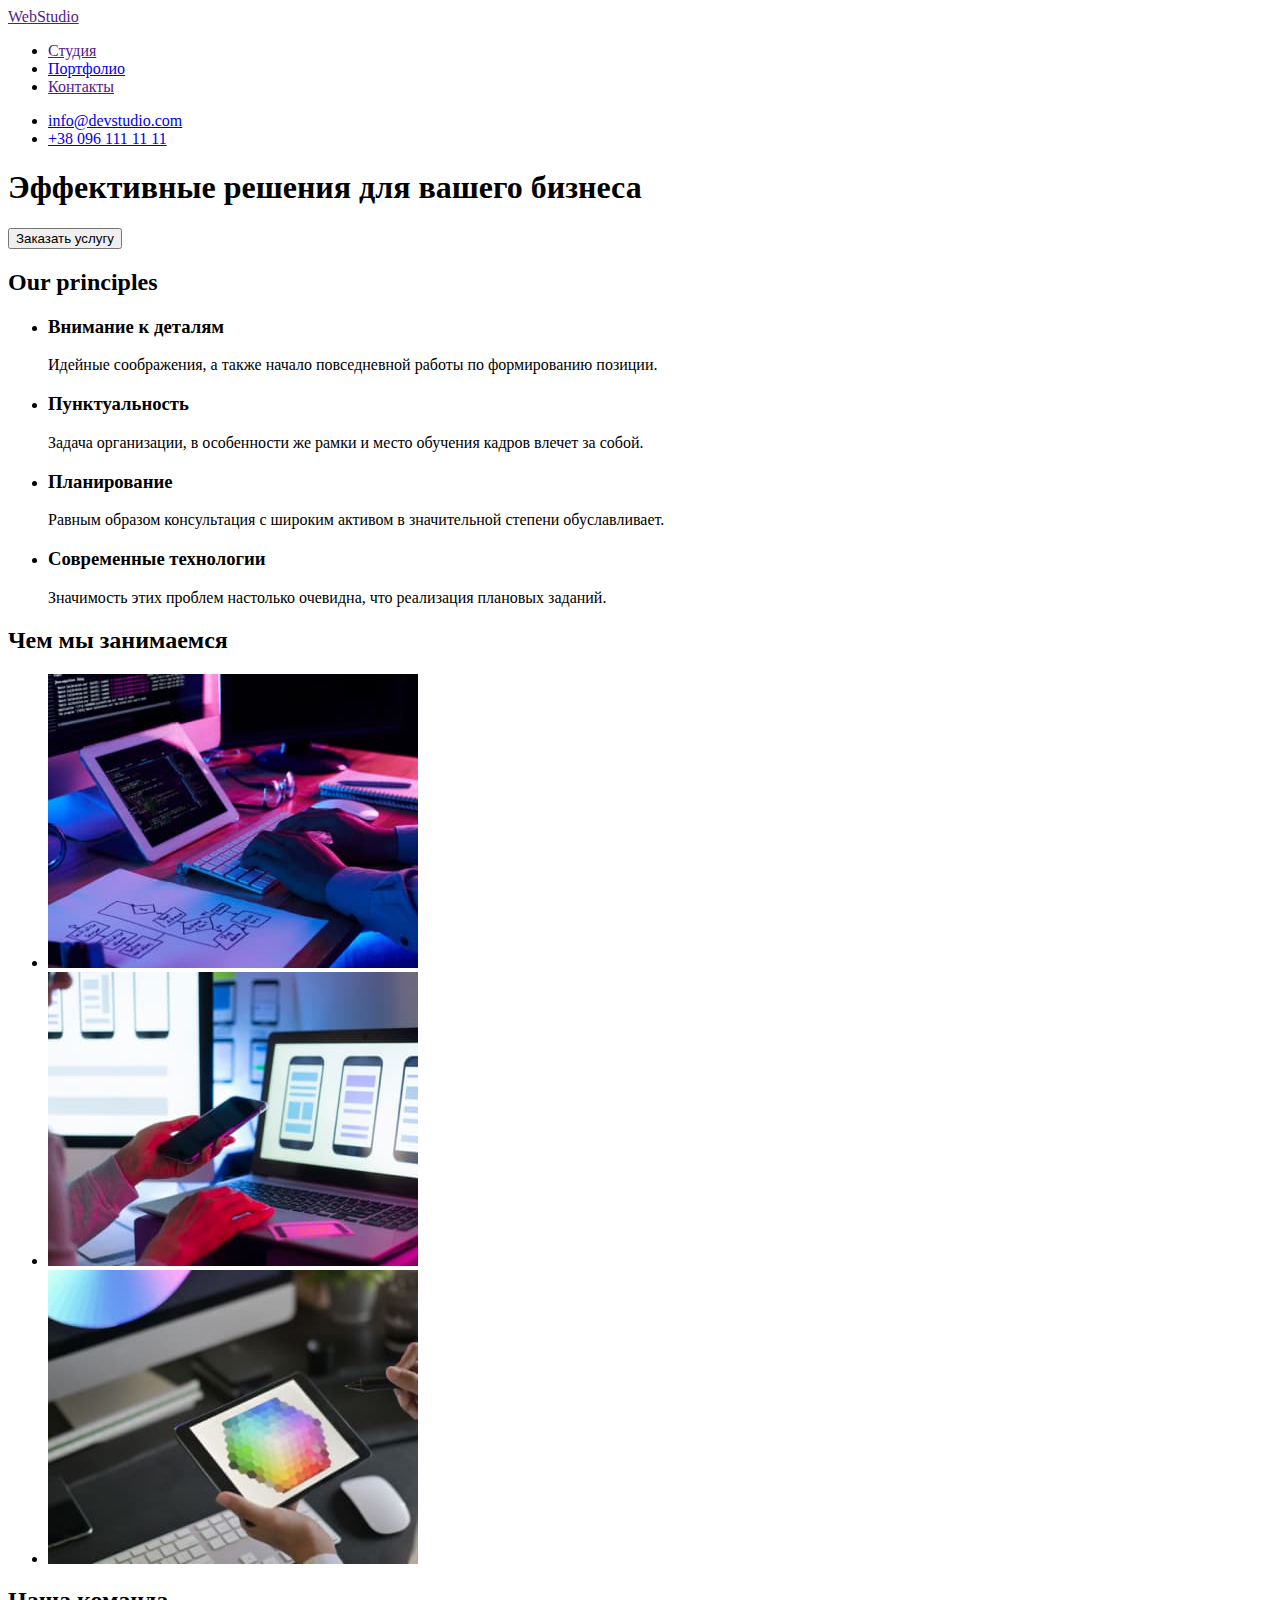
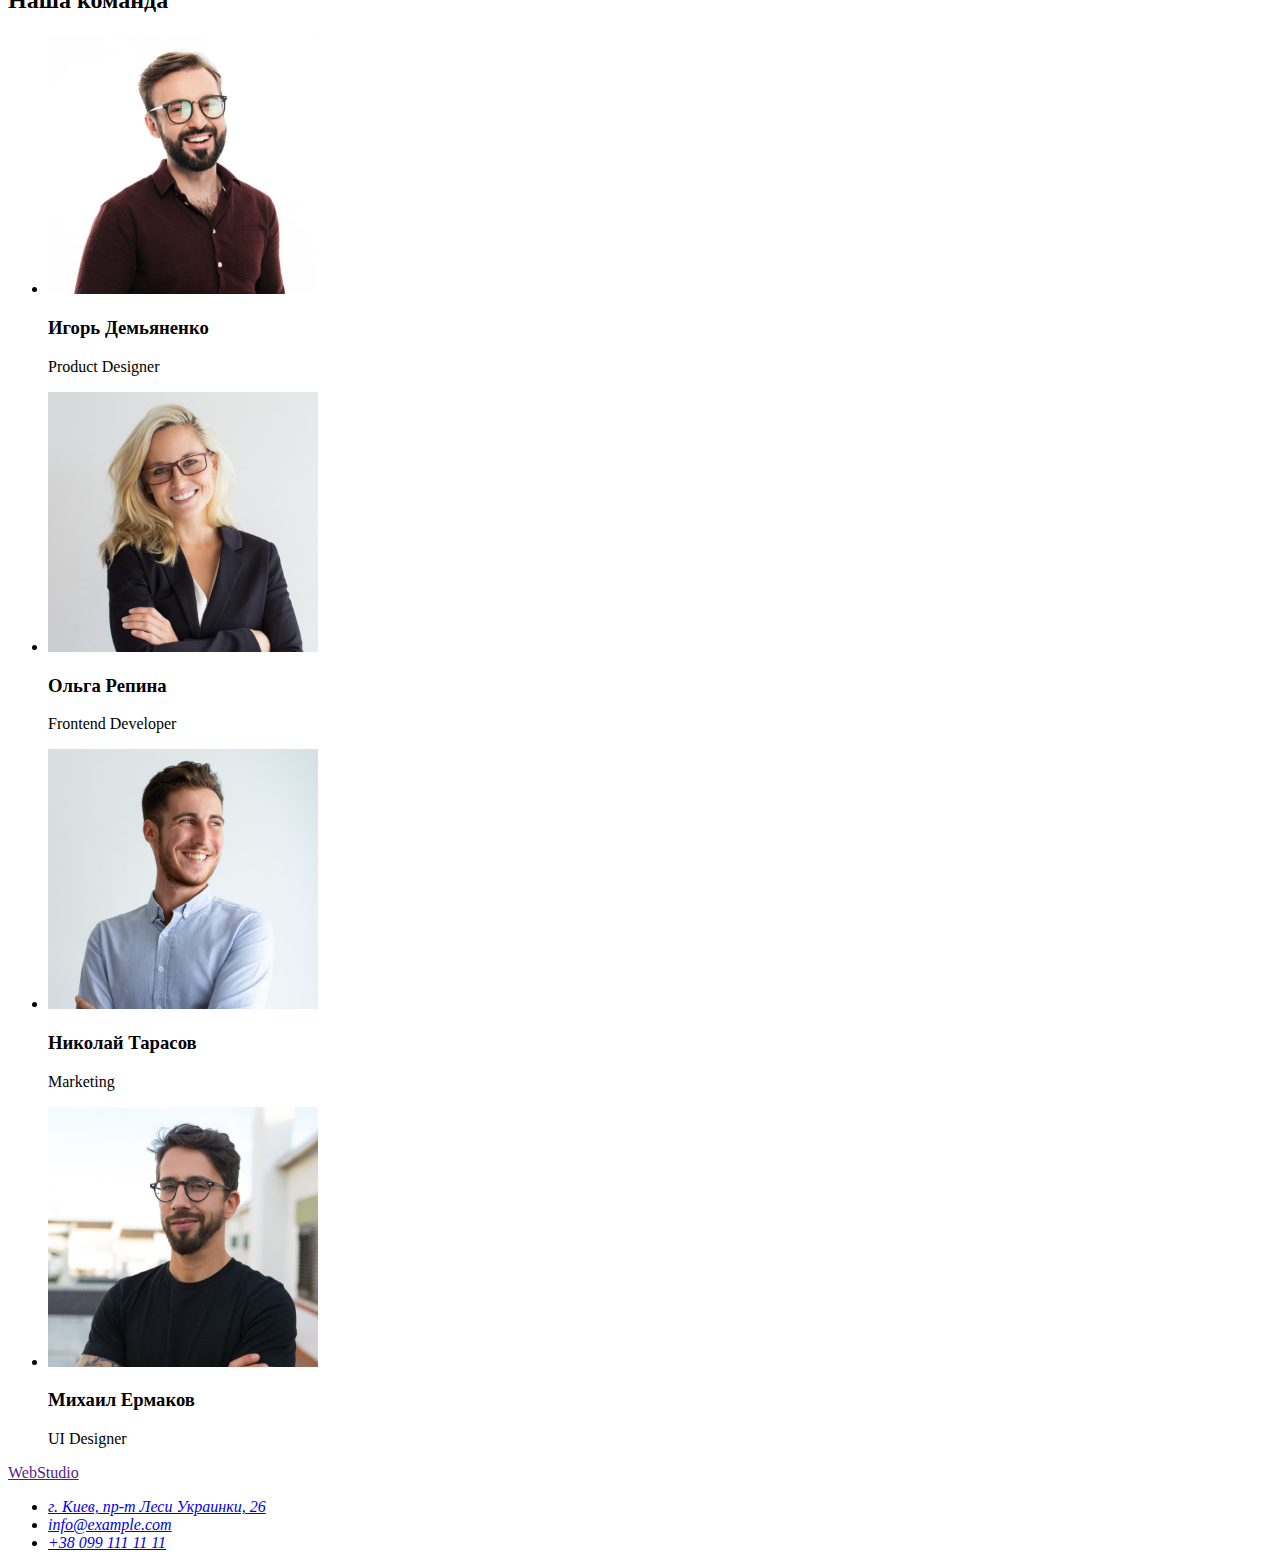
==== index.html @ f2e3e5e8 "Portfolio html" ====
<!DOCTYPE html>
<html lang="ru">
  <head>
    <meta charset="UTF-8" />
    <meta http-equiv="X-UA-Compatible" content="IE=edge" />
    <meta name="viewport" content="width=>, initial-scale=1.0" />
    <title>Document</title>
    </head>
  <body>
    <!--Head of page-->
    <header>
      <nav>
        <a lang="en" href="">WebStudio</a>
        <ul>
          <li><a href="">Студия</a></li>
          <li><a href="./portfolio.html">Портфолио</a></li>
          <li><a href="">Контакты</a></li>
        </ul>
      </nav>
      <ul>
        <li><a href="mailto:info@devstudio.com">info@devstudio.com</a></li>
        <li><a href="tel:+380961111111">+38 096 111 11 11</a></li>
      </ul>
    </header>
    <main>
      <section>
        <h1>Эффективные решения для вашего бизнеса</h1>
        <button type="button">Заказать услугу</button>
      </section>
      <!--About us-->
      <section>
        <h2>Our principles</h2>
        <!--Make this h2 invisible with CSS-->
        <ul>
          <li>
            <h3>Внимание к деталям</h3>
            <p>
              Идейные соображения, а также начало повседневной работы по
              формированию позиции.
            </p>
          </li>
          <li>
            <h3>Пунктуальность</h3>
            <p>
              Задача организации, в особенности же рамки и место обучения кадров
              влечет за собой.
            </p>
          </li>
          <li>
            <h3>Планирование</h3>
            <p>
              Равным образом консультация с широким активом в значительной
              степени обуславливает.
            </p>
          </li>
          <li>
            <h3>Современные технологии</h3>
            <p>
              Значимость этих проблем настолько очевидна, что реализация
              плановых заданий.
            </p>
          </li>
        </ul>
      </section>
      <!--What we do-->
      <section>
        <h2>Чем мы занимаемся</h2>
        <ul>
          <li>
            <img
              src="./images/1.jpg"
              alt="working desk with computer"
              width="370"
            />
          </li>
          <li>
            <img
              src="./images/2.jpg"
              alt="laptop with smartphones samples"
              width="370"
            />
          </li>
          <li>
            <img
              src="./images/3.jpg"
              alt="planshet with color-scheme"
              width="370"
            />
          </li>
        </ul>
      </section>
      <!--Our comand-->
      <section>
        <h2>Наша команда</h2>
        <ul>
          <li>
            <img src="./images/id.jpg" alt="Игорь Демьяненко" width="270" />
            <h3>Игорь Демьяненко</h3>
            <p lang="en">Product Designer</p>
          </li>
          <li>
            <img src="./images/or.jpg" alt="Ольга Репина" width="270" />
            <h3>Ольга Репина</h3>
            <p lang="en">Frontend Developer</p>
          </li>
          <li>
            <img src="./images/nt.jpg" alt="Николай Тарасов" width="270" />
            <h3>Николай Тарасов</h3>
            <p lang="en">Marketing</p>
          </li>
          <li>
            <img src="./images/me.jpg" alt="Михаил Ермаков" width="270" />
            <h3>Михаил Ермаков</h3>
            <p lang="en">UI Designer</p>
          </li>
        </ul>
      </section>
    </main>
    <footer>
      <a lang="en" href="">WebStudio</a>
      <!--Contacts-->
      <address>
        <ul>
          <li>
            <a href="https://www.google.com/maps/place/%D0%B1%D1%83%D0%BB.+%D0%9B%D0%B5%D1%81%D0%B8+%D0%A3%D0%BA%D1%80%D0%B0%D0%B8%D0%BD%D0%BA%D0%B8,+26,+%D0%9A%D0%B8%D0%B5%D0%B2,+02000/@50.4265807,30.5383858,17z/data=!3m1!4b1!4m5!3m4!1s0x40d4cf0e033ecbe9:0x57a4dffefec77da0!8m2!3d50.4265807!4d30.5383858" target="_blank">г. Киев, пр-т Леси Украинки, 26</a>
          </li>
          <li>
            <a href="mailto:info@example.com">info@example.com</a>
          </li>
          <li>
            <a href="tel:+380991111111">+38 099 111 11 11</a>
          </li>
        </ul>
      </address>
    </footer>
  </body>
</html>
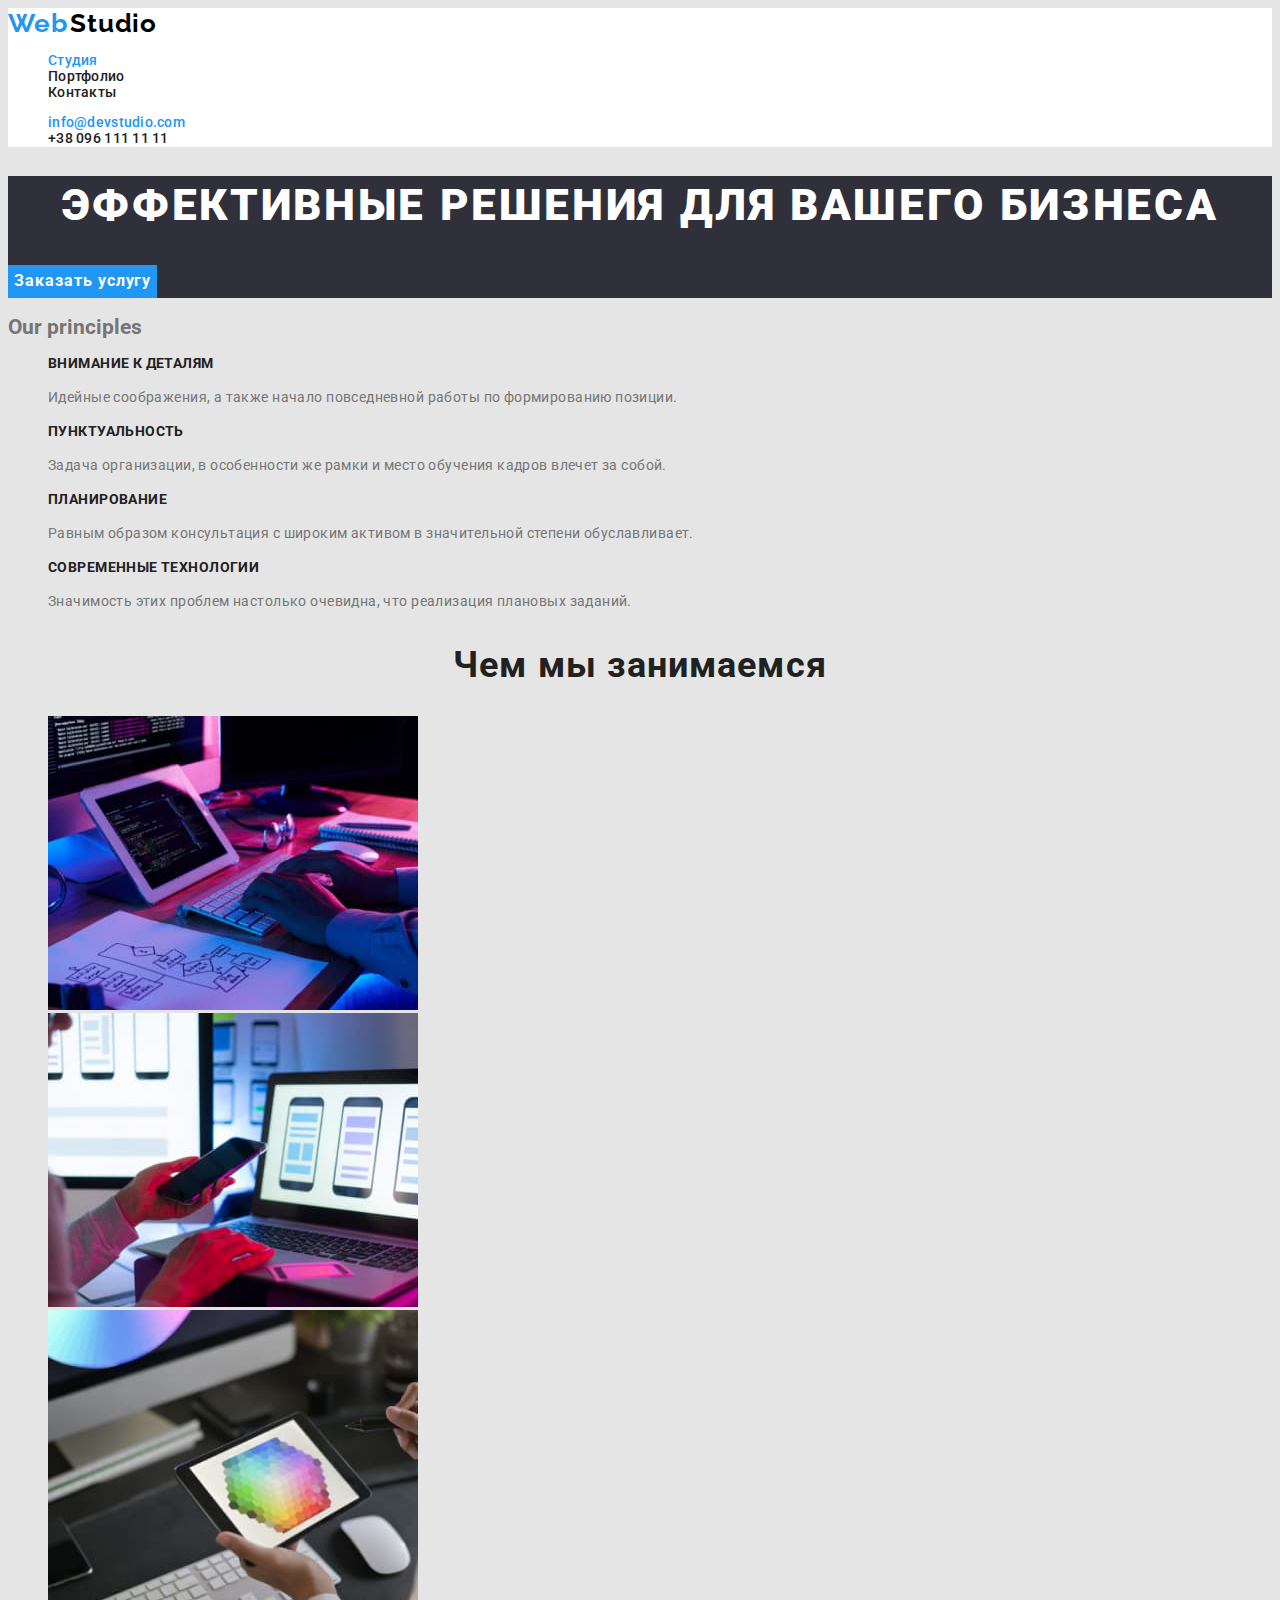
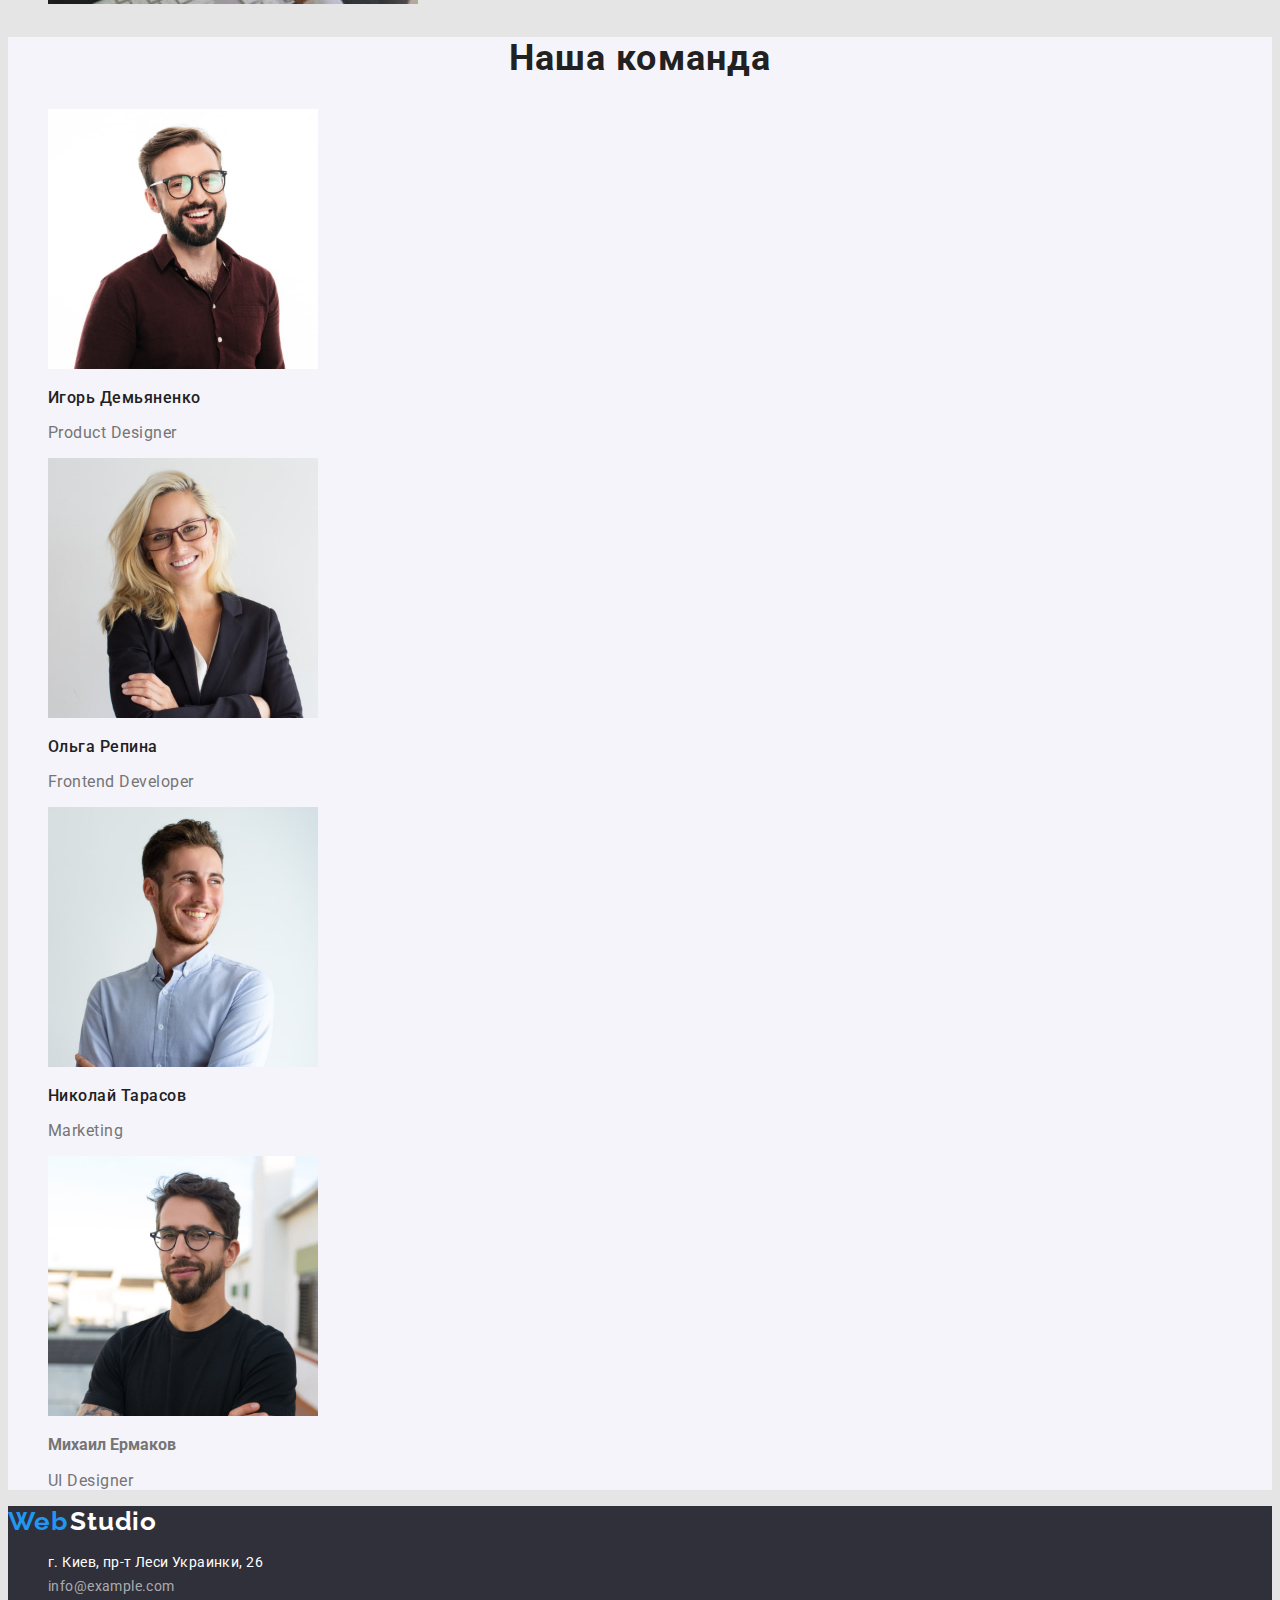
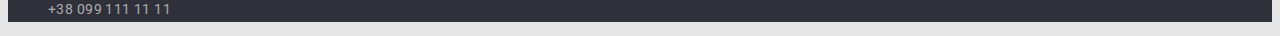
==== commit df38f65b: "CSS for 1sr page before psevdoclasses" ====
--- a/index.html
+++ b/index.html
@@ -5,57 +5,66 @@
     <meta http-equiv="X-UA-Compatible" content="IE=edge" />
     <meta name="viewport" content="width=>, initial-scale=1.0" />
     <title>Document</title>
-    </head>
+    <link rel="stylesheet" href="./css/styles.css" />
+    <link rel="preconnect" href="https://fonts.googleapis.com" />
+    <link rel="preconnect" href="https://fonts.gstatic.com" crossorigin />
+    <link
+      href="https://fonts.googleapis.com/css2?family=Raleway:wght@700&family=Roboto:wght@400;500;700;900&display=swap"
+      rel="stylesheet"
+    />
+  </head>
   <body>
     <!--Head of page-->
-    <header>
-      <nav>
-        <a lang="en" href="">WebStudio</a>
-        <ul>
-          <li><a href="">Студия</a></li>
-          <li><a href="./portfolio.html">Портфолио</a></li>
-          <li><a href="">Контакты</a></li>
+    <header class="navigation">
+      <nav class="page-nav">
+        <a class="link" lang="en" href="">
+          <span class="logo">Web</span> <span class="logo-end">Studio</span></a
+        >
+        <ul class="site-nav list">
+          <li><a class="link current" href="">Студия</a></li>
+          <li><a class="link" href="./portfolio.html">Портфолио</a></li>
+          <li><a class="link" href="">Контакты</a></li>
         </ul>
       </nav>
-      <ul>
-        <li><a href="mailto:info@devstudio.com">info@devstudio.com</a></li>
-        <li><a href="tel:+380961111111">+38 096 111 11 11</a></li>
+      <ul class="auth-nav list">
+        <li><a class="link current" href="mailto:info@devstudio.com">info@devstudio.com</a></li>
+        <li><a class="link" href="tel:+380961111111">+38 096 111 11 11</a></li>
       </ul>
     </header>
     <main>
-      <section>
-        <h1>Эффективные решения для вашего бизнеса</h1>
-        <button type="button">Заказать услугу</button>
+      <section class="section-hero"> 
+        <h1 class="hero-title">Эффективные решения для вашего бизнеса</h1>
+        <button class ="button" type="button">Заказать услугу</button>
       </section>
       <!--About us-->
-      <section>
+      <section class="section-principles">
         <h2>Our principles</h2>
         <!--Make this h2 invisible with CSS-->
-        <ul>
+        <ul class="list">
           <li>
-            <h3>Внимание к деталям</h3>
-            <p>
+            <h3 class="principles-list-title">Внимание к деталям</h3>
+            <p class="principles-list">
               Идейные соображения, а также начало повседневной работы по
               формированию позиции.
             </p>
           </li>
           <li>
-            <h3>Пунктуальность</h3>
-            <p>
+            <h3 class="principles-list-title">Пунктуальность</h3>
+            <p class="principles-list">
               Задача организации, в особенности же рамки и место обучения кадров
               влечет за собой.
             </p>
           </li>
           <li>
-            <h3>Планирование</h3>
-            <p>
+            <h3 class="principles-list-title">Планирование</h3>
+            <p class="principles-list">
               Равным образом консультация с широким активом в значительной
               степени обуславливает.
             </p>
           </li>
           <li>
-            <h3>Современные технологии</h3>
-            <p>
+            <h3 class="principles-list-title">Современные технологии</h3>
+            <p class="principles-list">
               Значимость этих проблем настолько очевидна, что реализация
               плановых заданий.
             </p>
@@ -63,14 +72,15 @@
         </ul>
       </section>
       <!--What we do-->
-      <section>
-        <h2>Чем мы занимаемся</h2>
-        <ul>
+      <section class="our-activity">
+        <h2 class="section-title">Чем мы занимаемся</h2>
+        <ul class="list">
           <li>
             <img
               src="./images/1.jpg"
               alt="working desk with computer"
               width="370"
+              height="294"
             />
           </li>
           <li>
@@ -78,6 +88,7 @@
               src="./images/2.jpg"
               alt="laptop with smartphones samples"
               width="370"
+              height="294"
             />
           </li>
           <li>
@@ -85,50 +96,75 @@
               src="./images/3.jpg"
               alt="planshet with color-scheme"
               width="370"
+              height="294"
             />
           </li>
         </ul>
       </section>
       <!--Our comand-->
-      <section>
-        <h2>Наша команда</h2>
-        <ul>
+      <section class="section-comand">
+        <h2 class="section-title">Наша команда</h2>
+        <ul class="list">
           <li>
-            <img src="./images/id.jpg" alt="Игорь Демьяненко" width="270" />
-            <h3>Игорь Демьяненко</h3>
-            <p lang="en">Product Designer</p>
+            <img
+              src="./images/id.jpg"
+              alt="Игорь Демьяненко"
+              width="270"
+              height="260"
+            />
+            <h3 class="section-comand-list">Игорь Демьяненко</h3>
+            <p class="comand-position" lang="en">Product Designer</p>
           </li>
           <li>
-            <img src="./images/or.jpg" alt="Ольга Репина" width="270" />
-            <h3>Ольга Репина</h3>
-            <p lang="en">Frontend Developer</p>
+            <img
+              src="./images/or.jpg"
+              alt="Ольга Репина"
+              width="270"
+              height="260"
+            />
+            <h3 class="section-comand-list">Ольга Репина</h3>
+            <p class="comand-position" lang="en">Frontend Developer</p>
           </li>
           <li>
-            <img src="./images/nt.jpg" alt="Николай Тарасов" width="270" />
-            <h3>Николай Тарасов</h3>
-            <p lang="en">Marketing</p>
+            <img
+              src="./images/nt.jpg"
+              alt="Николай Тарасов"
+              width="270"
+              height="260"
+            />
+            <h3 class="section-comand-list">Николай Тарасов</h3>
+            <p class="comand-position" lang="en">Marketing</p>
           </li>
           <li>
-            <img src="./images/me.jpg" alt="Михаил Ермаков" width="270" />
+            <img
+              src="./images/me.jpg"
+              alt="Михаил Ермаков"
+              width="270"
+              height="260"
+            />
             <h3>Михаил Ермаков</h3>
-            <p lang="en">UI Designer</p>
+            <p class="comand-position" lang="en">UI Designer</p>
           </li>
         </ul>
       </section>
     </main>
-    <footer>
-      <a lang="en" href="">WebStudio</a>
+    <footer class="contacts">
+      <a class="link" lang="en" href=""><span class="logo">Web</span> <span class="logo-end-bottom">Studio</span></a>
       <!--Contacts-->
       <address>
-        <ul>
+        <ul class="contacts-list list">
           <li>
-            <a href="https://www.google.com/maps/place/%D0%B1%D1%83%D0%BB.+%D0%9B%D0%B5%D1%81%D0%B8+%D0%A3%D0%BA%D1%80%D0%B0%D0%B8%D0%BD%D0%BA%D0%B8,+26,+%D0%9A%D0%B8%D0%B5%D0%B2,+02000/@50.4265807,30.5383858,17z/data=!3m1!4b1!4m5!3m4!1s0x40d4cf0e033ecbe9:0x57a4dffefec77da0!8m2!3d50.4265807!4d30.5383858" target="_blank">г. Киев, пр-т Леси Украинки, 26</a>
+            <a class="address link" 
+              href="https://www.google.com/maps/place/%D0%B1%D1%83%D0%BB.+%D0%9B%D0%B5%D1%81%D0%B8+%D0%A3%D0%BA%D1%80%D0%B0%D0%B8%D0%BD%D0%BA%D0%B8,+26,+%D0%9A%D0%B8%D0%B5%D0%B2,+02000/@50.4265807,30.5383858,17z/data=!3m1!4b1!4m5!3m4!1s0x40d4cf0e033ecbe9:0x57a4dffefec77da0!8m2!3d50.4265807!4d30.5383858"
+              target="_blank"
+              >г. Киев, пр-т Леси Украинки, 26</a
+            >
           </li>
           <li>
-            <a href="mailto:info@example.com">info@example.com</a>
+            <a  class="link" href="mailto:info@example.com">info@example.com</a>
           </li>
           <li>
-            <a href="tel:+380991111111">+38 099 111 11 11</a>
+            <a  class="link" href="tel:+380991111111">+38 099 111 11 11</a>
           </li>
         </ul>
       </address>
--- a/css/styles.css
+++ b/css/styles.css
@@ -0,0 +1,155 @@
+/* back-ground color main #E5E5E5  */
+/* back-ground color secondary #2F303A  */
+/* text color main #757575 */
+/* text color hero #FFFFFF */
+/* text color headers #212121 */
+/* text color logo #000000 */
+/* text color accent #2196F3 */
+
+:root {
+  --text-color-main: #757575;
+  --text-color-accent: #2196f3;
+  --text-color-headers: #212121;
+  --back-ground-color-main: #e5e5e5;
+  --back-ground-color-secondary: #2f303a;
+  --back-ground-color-third: #f5f4fa;
+}
+
+body {
+  color: var(--text-color-main);
+  background-color: var(--back-ground-color-main);
+  font-family: Roboto, sans-serif;
+  font-size: 14px;
+}
+
+/* Exeptions */
+.link {
+  text-decoration: none;
+}
+.list {
+  list-style: none;
+}
+
+.navigation {
+  background-color: #ffffff;
+}
+.logo,
+.logo-end,
+.logo-end-bottom {
+  color: var(--text-color-accent);
+  font-family: Raleway, sans-serif;
+  font-weight: 700;
+  font-size: 26px;
+  line-height: 1.19;
+  letter-spacing: 0.03em;
+}
+
+.page-nav .logo-end {
+  color: #000000;
+}
+
+.site-nav,
+.auth-nav {
+  font-weight: 500;
+  line-height: 1.14;
+  letter-spacing: 0.02em;
+  color: var(--text-color-headers);
+}
+
+.site-nav .link,
+.auth-nav .link {
+  color: var(--text-color-headers);
+}
+
+.site-nav .current,
+.auth-nav .current {
+    color: var(--text-color-accent);
+}
+
+.section-hero {
+  background-color: var(--back-ground-color-secondary);
+}
+.hero-title {
+  font-weight: 900;
+  font-size: 44px;
+  line-height: 1.36;
+  text-align: center;
+  letter-spacing: 0.06em;
+  text-transform: uppercase;
+  color: #ffffff;
+}
+
+.button {
+  font-family: inherit;
+    font-weight: 700;
+  font-size: 16px;
+  line-height: 1.88;
+  align-items: center;
+  text-align: center;
+  letter-spacing: 0.06em;
+  color: #ffffff;
+  background-color: var(--text-color-accent);
+  border-style: none;
+}
+
+.principles-list-title {
+  font-size: 14px;
+  font-weight: 700;
+  line-height: 1.14;
+  letter-spacing: 0.03em;
+  text-transform: uppercase;
+  color: var(--text-color-headers);
+}
+
+.principles-list {
+  line-height: 1.71;
+  letter-spacing: 0.03em;
+  color: var(--text-color-main);
+}
+.section-title {
+  font-weight: 700;
+  font-size: 36px;
+  line-height: 1.17;
+  text-align: center;
+  letter-spacing: 0.03em;
+  color: var(--text-color-headers);
+}
+
+.section-comand {
+  background-color: var(--back-ground-color-third);
+}
+.section-comand-list {
+  font-weight: 500;
+  font-size: 16px;
+  line-height: 1.19;
+  letter-spacing: 0.03em;
+  color: var(--text-color-headers);
+}
+
+.comand-position {
+  font-size: 16px;
+  line-height: 1.19;
+  letter-spacing: 0.03em;
+}
+
+.contacts {
+  background-color: var(--back-ground-color-secondary);
+}
+
+.contacts .logo-end-bottom {
+  color: #ffffff;
+}
+
+.contacts-list .link {
+  line-height: 1.71;
+  letter-spacing: 0.03em;
+  color: rgba(255, 255, 255, 0.6);
+  font-style: normal;
+}
+
+.contacts-list .address {
+  line-height: 1.71;
+  letter-spacing: 0.03em;
+  color: #ffffff;
+  font-style: normal;
+}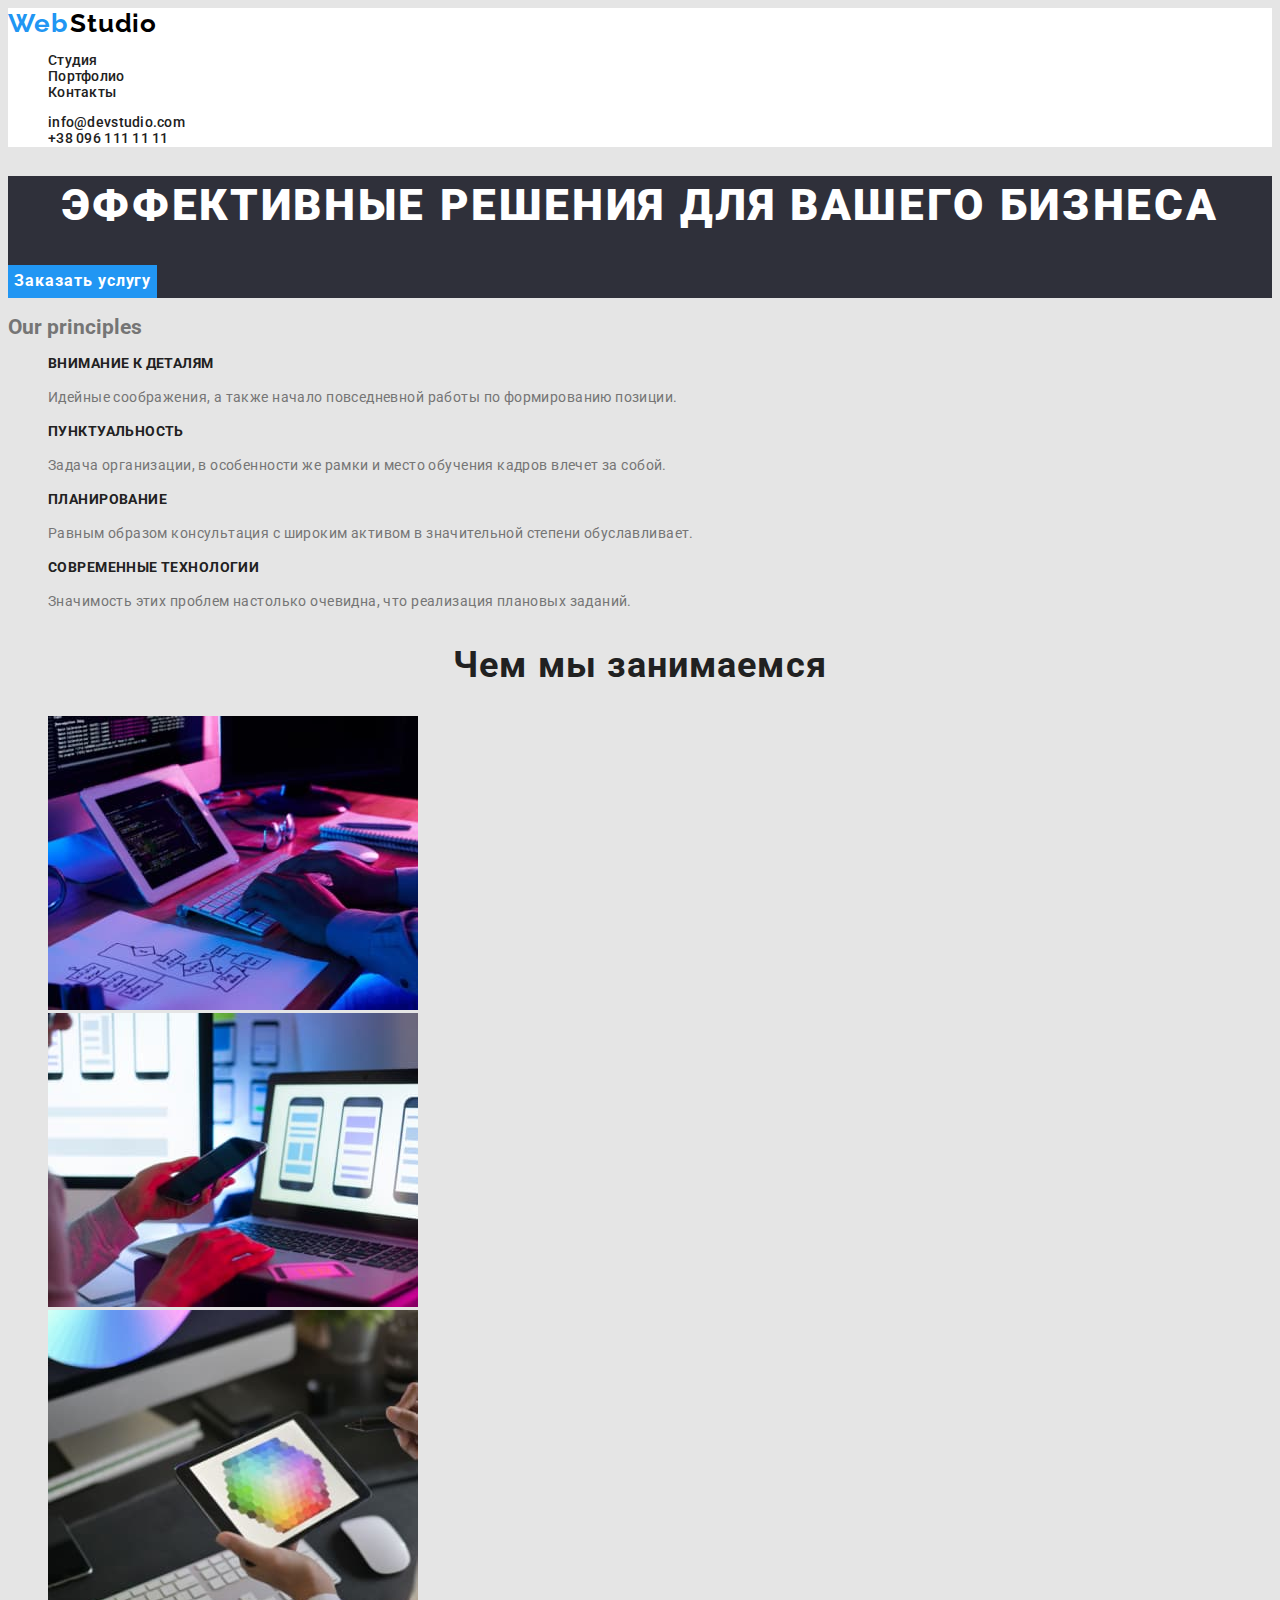
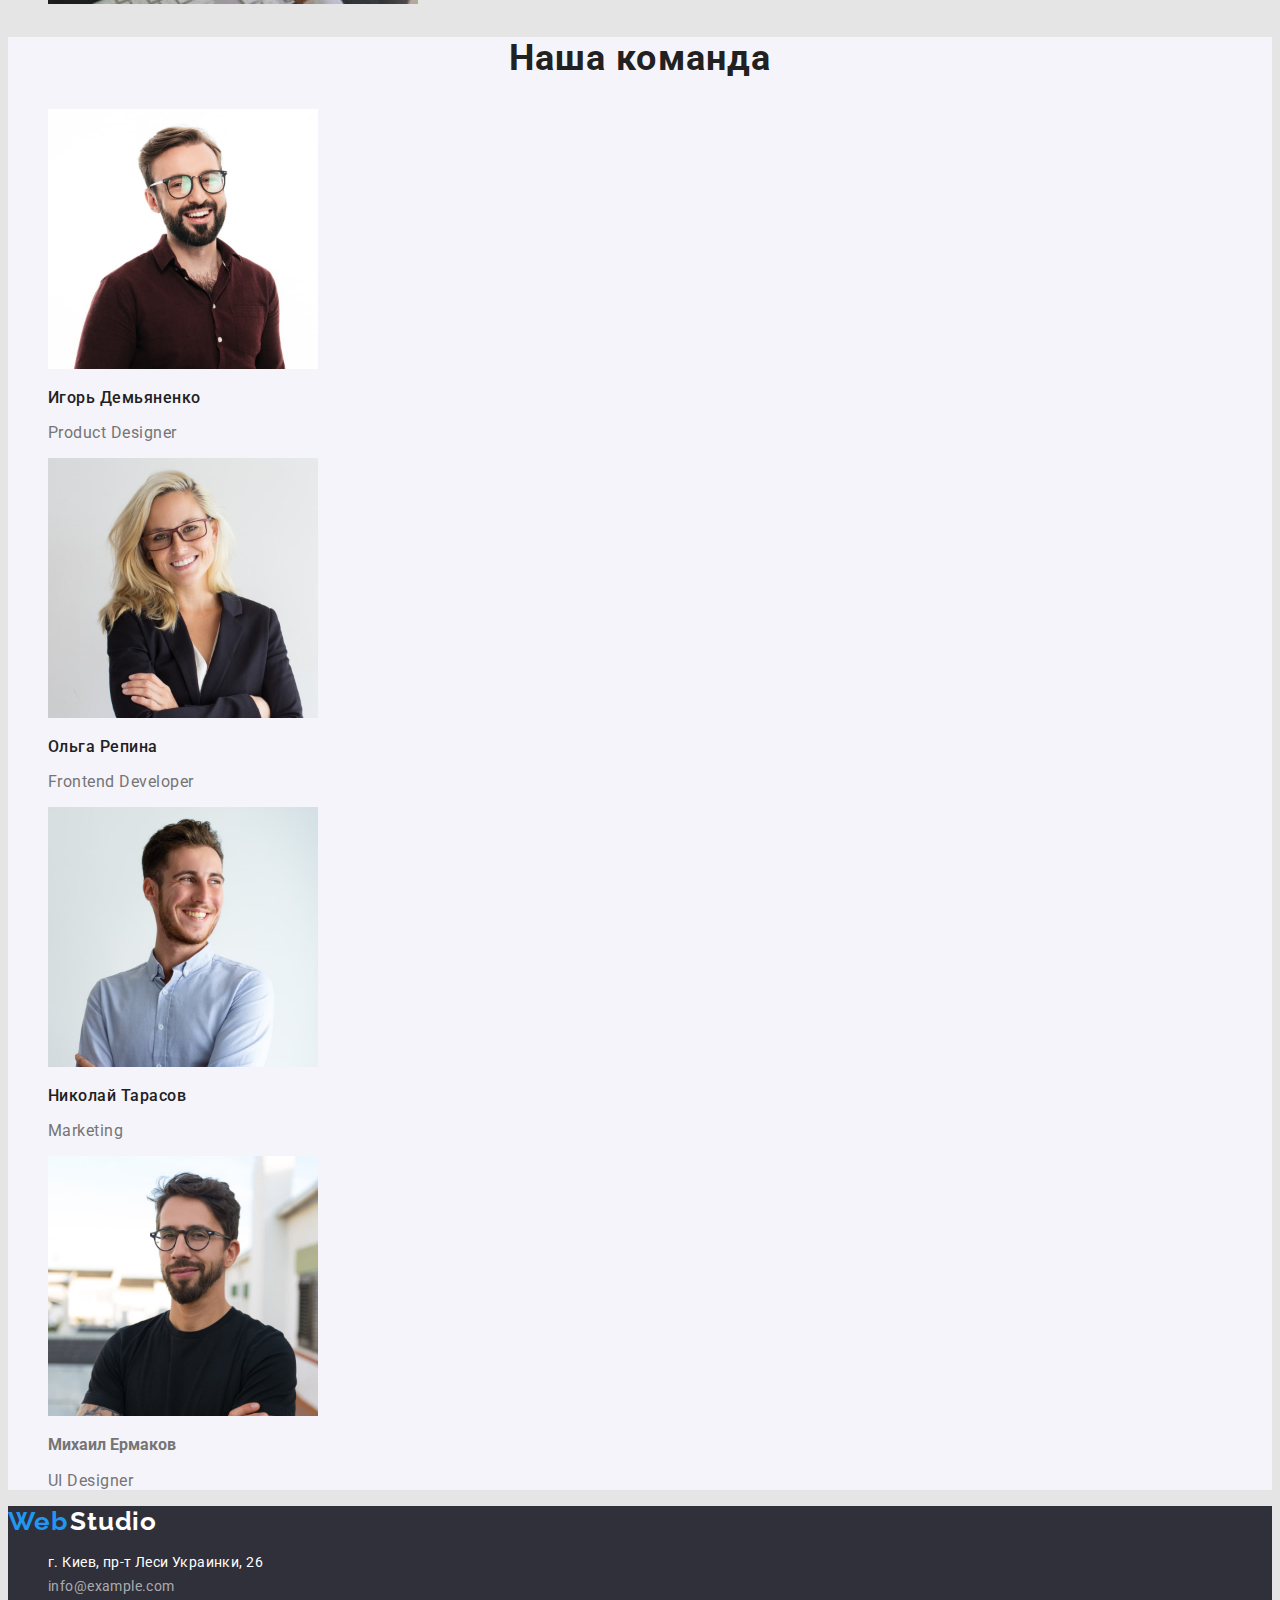
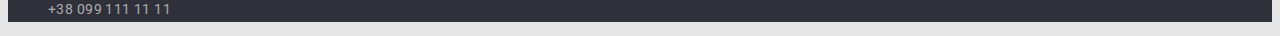
==== commit 674dd62d: "CSS for 1sr page done" ====
--- a/index.html
+++ b/index.html
@@ -21,13 +21,13 @@
           <span class="logo">Web</span> <span class="logo-end">Studio</span></a
         >
         <ul class="site-nav list">
-          <li><a class="link current" href="">Студия</a></li>
+          <li><a class="link" href="">Студия</a></li>
           <li><a class="link" href="./portfolio.html">Портфолио</a></li>
           <li><a class="link" href="">Контакты</a></li>
         </ul>
       </nav>
       <ul class="auth-nav list">
-        <li><a class="link current" href="mailto:info@devstudio.com">info@devstudio.com</a></li>
+        <li><a class="link" href="mailto:info@devstudio.com">info@devstudio.com</a></li>
         <li><a class="link" href="tel:+380961111111">+38 096 111 11 11</a></li>
       </ul>
     </header>
--- a/css/styles.css
+++ b/css/styles.css
@@ -61,10 +61,11 @@
   color: var(--text-color-headers);
 }
 
-.site-nav .current,
-.auth-nav .current {
-    color: var(--text-color-accent);
-}
+.site-nav .link:hover,
+.site-nav .link:focus,
+.auth-nav .link:hover,
+.auth-nav .link:focus
+{color: var(--text-color-accent)}
 
 .section-hero {
   background-color: var(--back-ground-color-secondary);
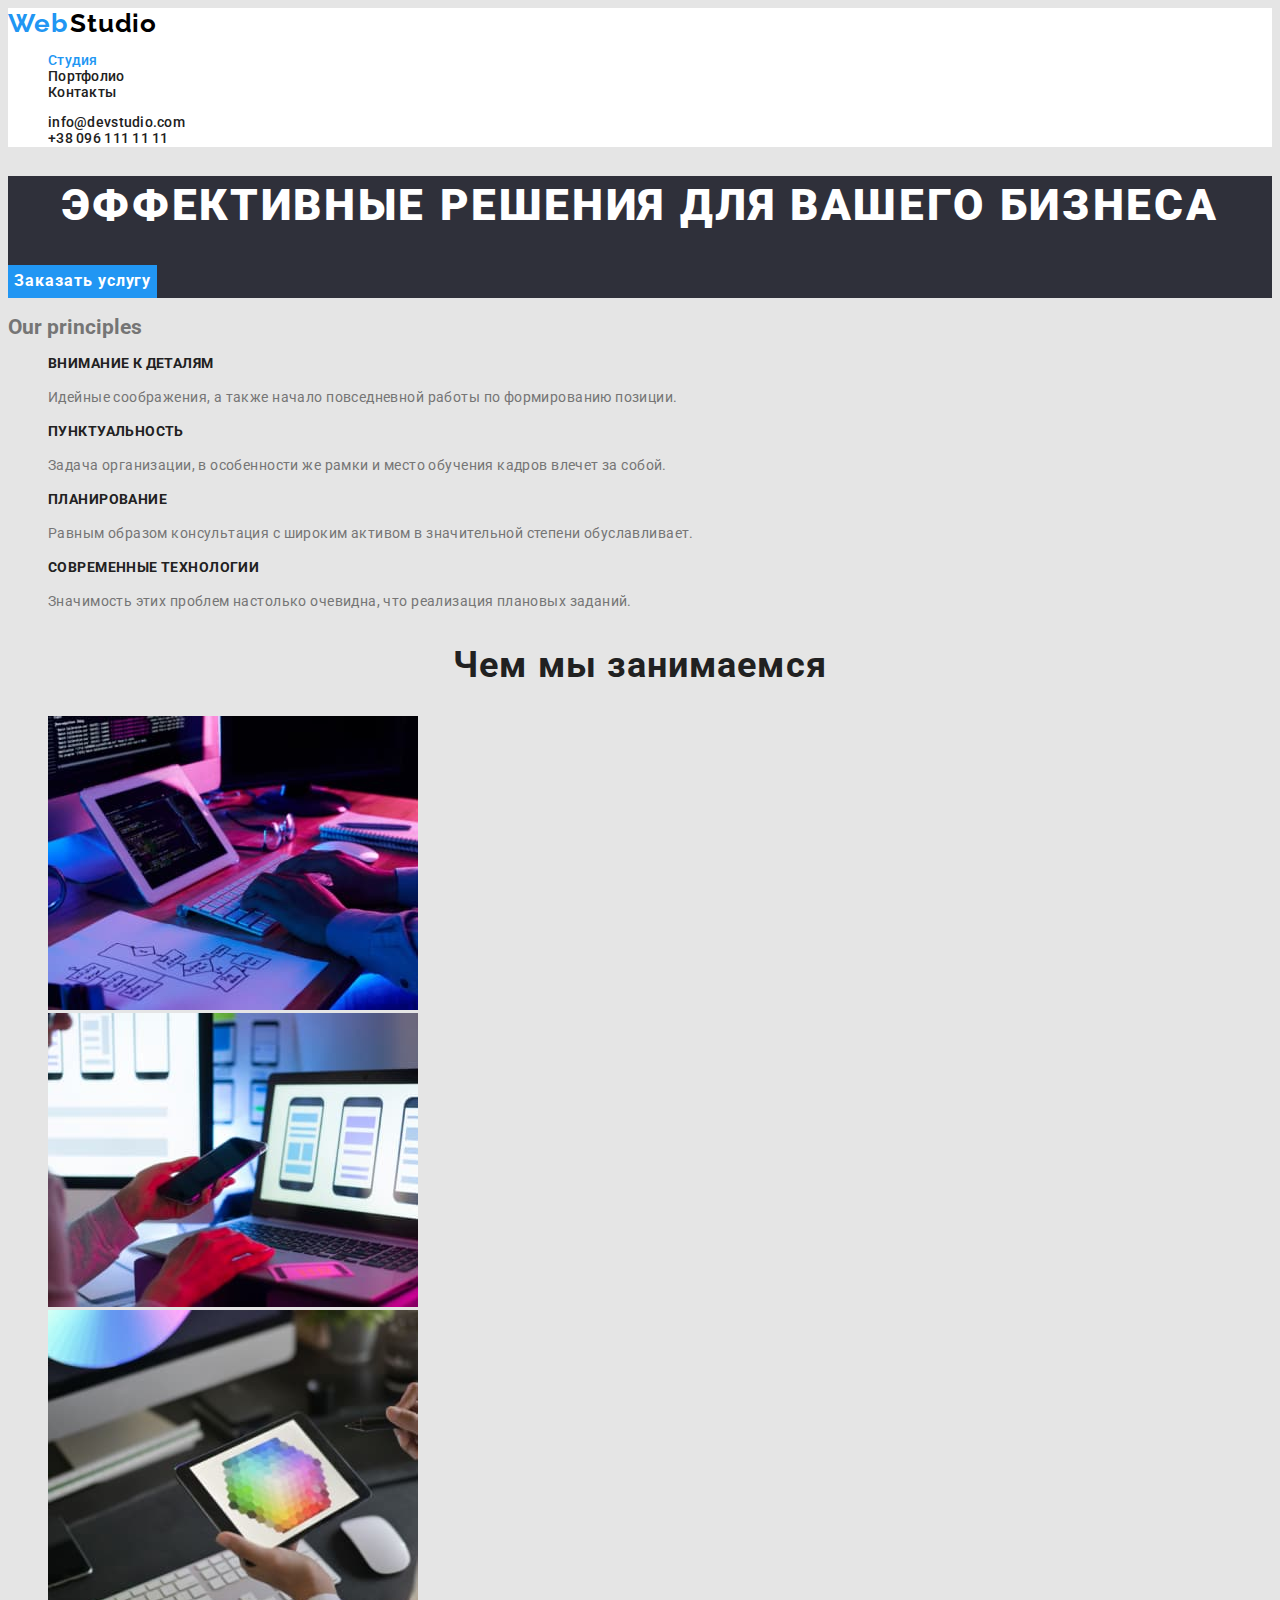
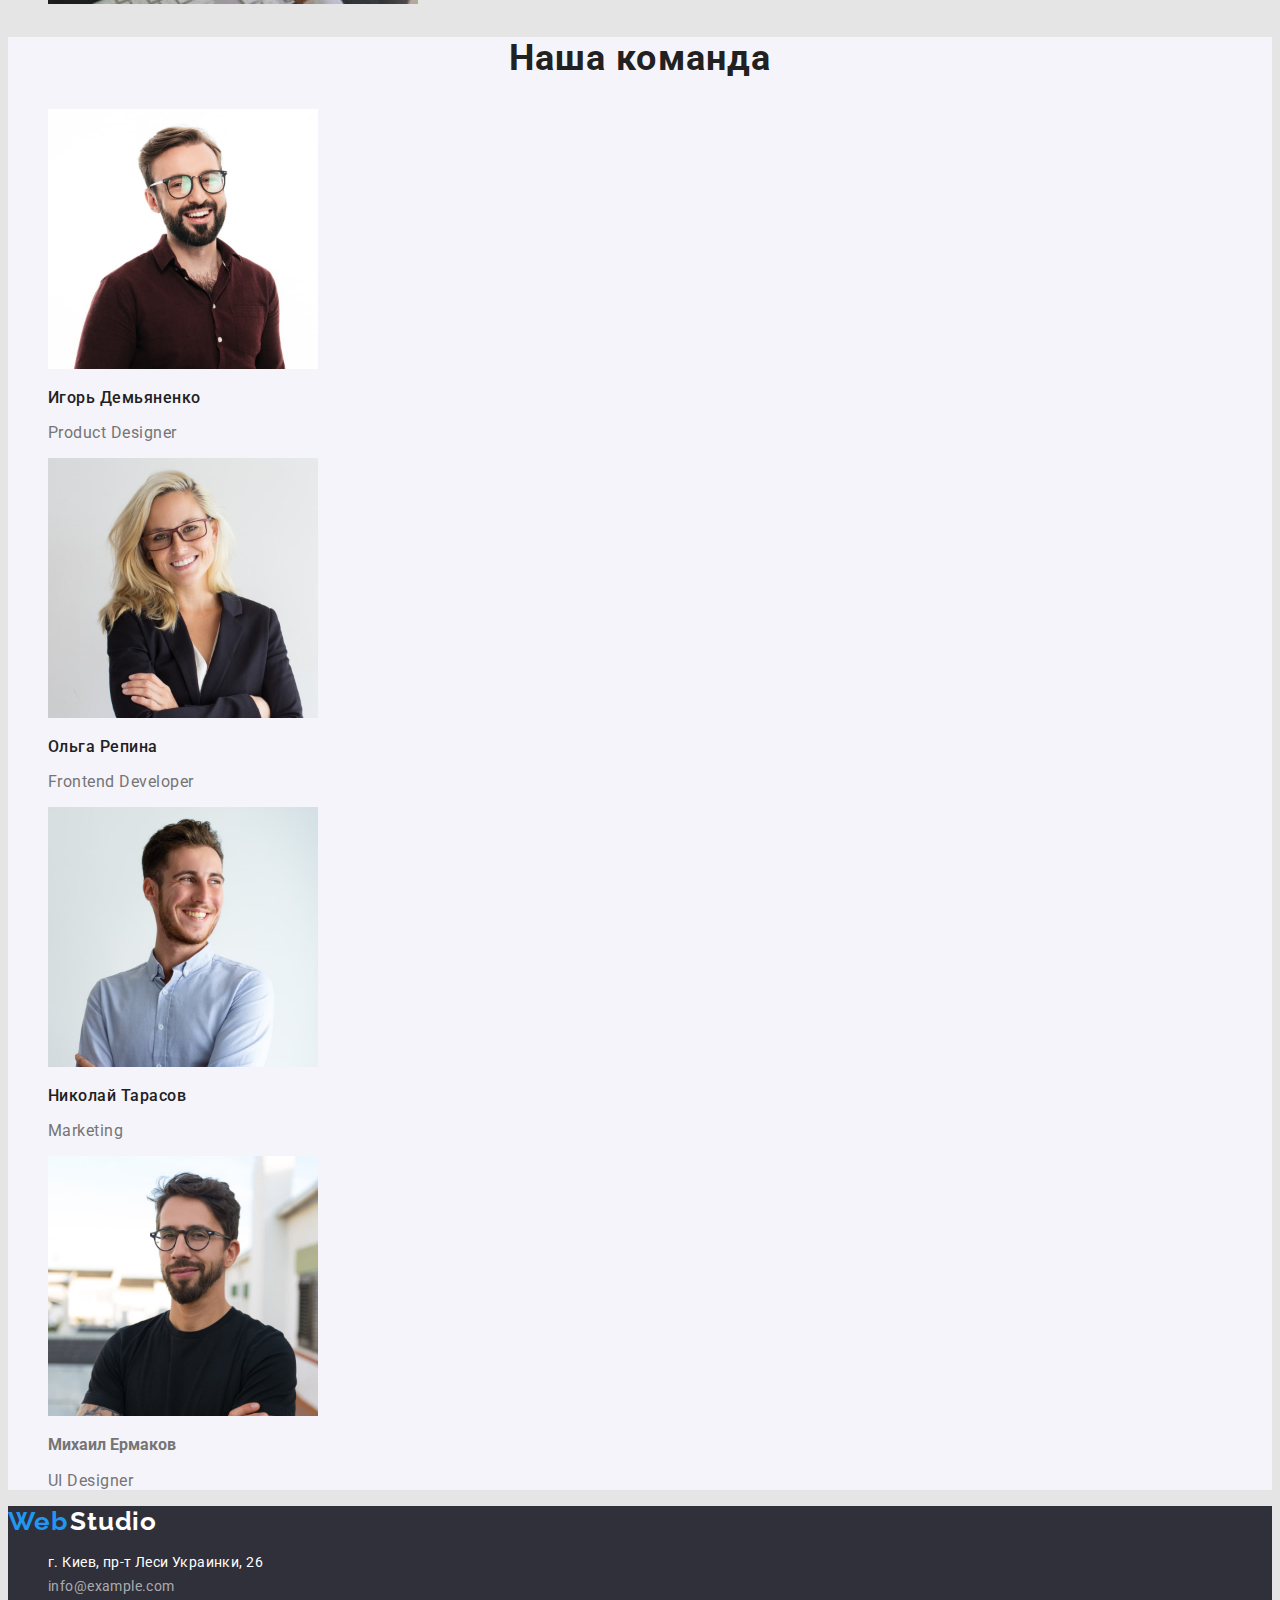
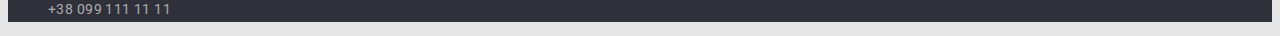
==== commit 9b0e5e33: "1 Pages with css done" ====
--- a/index.html
+++ b/index.html
@@ -21,7 +21,7 @@
           <span class="logo">Web</span> <span class="logo-end">Studio</span></a
         >
         <ul class="site-nav list">
-          <li><a class="link" href="">Студия</a></li>
+          <li><a class="link current" href="">Студия</a></li>
           <li><a class="link" href="./portfolio.html">Портфолио</a></li>
           <li><a class="link" href="">Контакты</a></li>
         </ul>
--- a/css/styles.css
+++ b/css/styles.css
@@ -5,6 +5,7 @@
 /* text color headers #212121 */
 /* text color logo #000000 */
 /* text color accent #2196F3 */
+/* back-ground color secondary (and buttons) #F5F4FA */
 
 :root {
   --text-color-main: #757575;
@@ -28,6 +29,10 @@
 }
 .list {
   list-style: none;
+}
+
+.site-nav .link.current {
+  color: var(--text-color-accent);
 }
 
 .navigation {
@@ -153,4 +158,45 @@
   letter-spacing: 0.03em;
   color: #ffffff;
   font-style: normal;
+}
+
+
+
+
+/* PORTFOLIO CSS  */
+
+/* Filter style  */
+
+.button-projects {
+font-family: inherit;
+font-weight: 500;
+font-size: 16px;
+line-height: 1.62;
+text-align: center;
+letter-spacing: 0.03em;
+color: var(--text-color-headers);
+border-style: none;
+background-color: var(--back-ground-color-third);
+}
+
+.button-projects:hover,
+.button-projects:focus {
+  color: #ffffff;
+  background-color: var(--text-color-accent);
+}
+
+/* Picture style  */
+.project-name {
+font-weight: 700;
+font-size: 18px;
+line-height: 2;
+letter-spacing: 0.06em;
+color: var(--text-color-headers);
+}
+
+.project-type{
+font-size: 16px;
+line-height: 1.88;
+letter-spacing: 0.03em;
+color: var(--text-color-main);
 }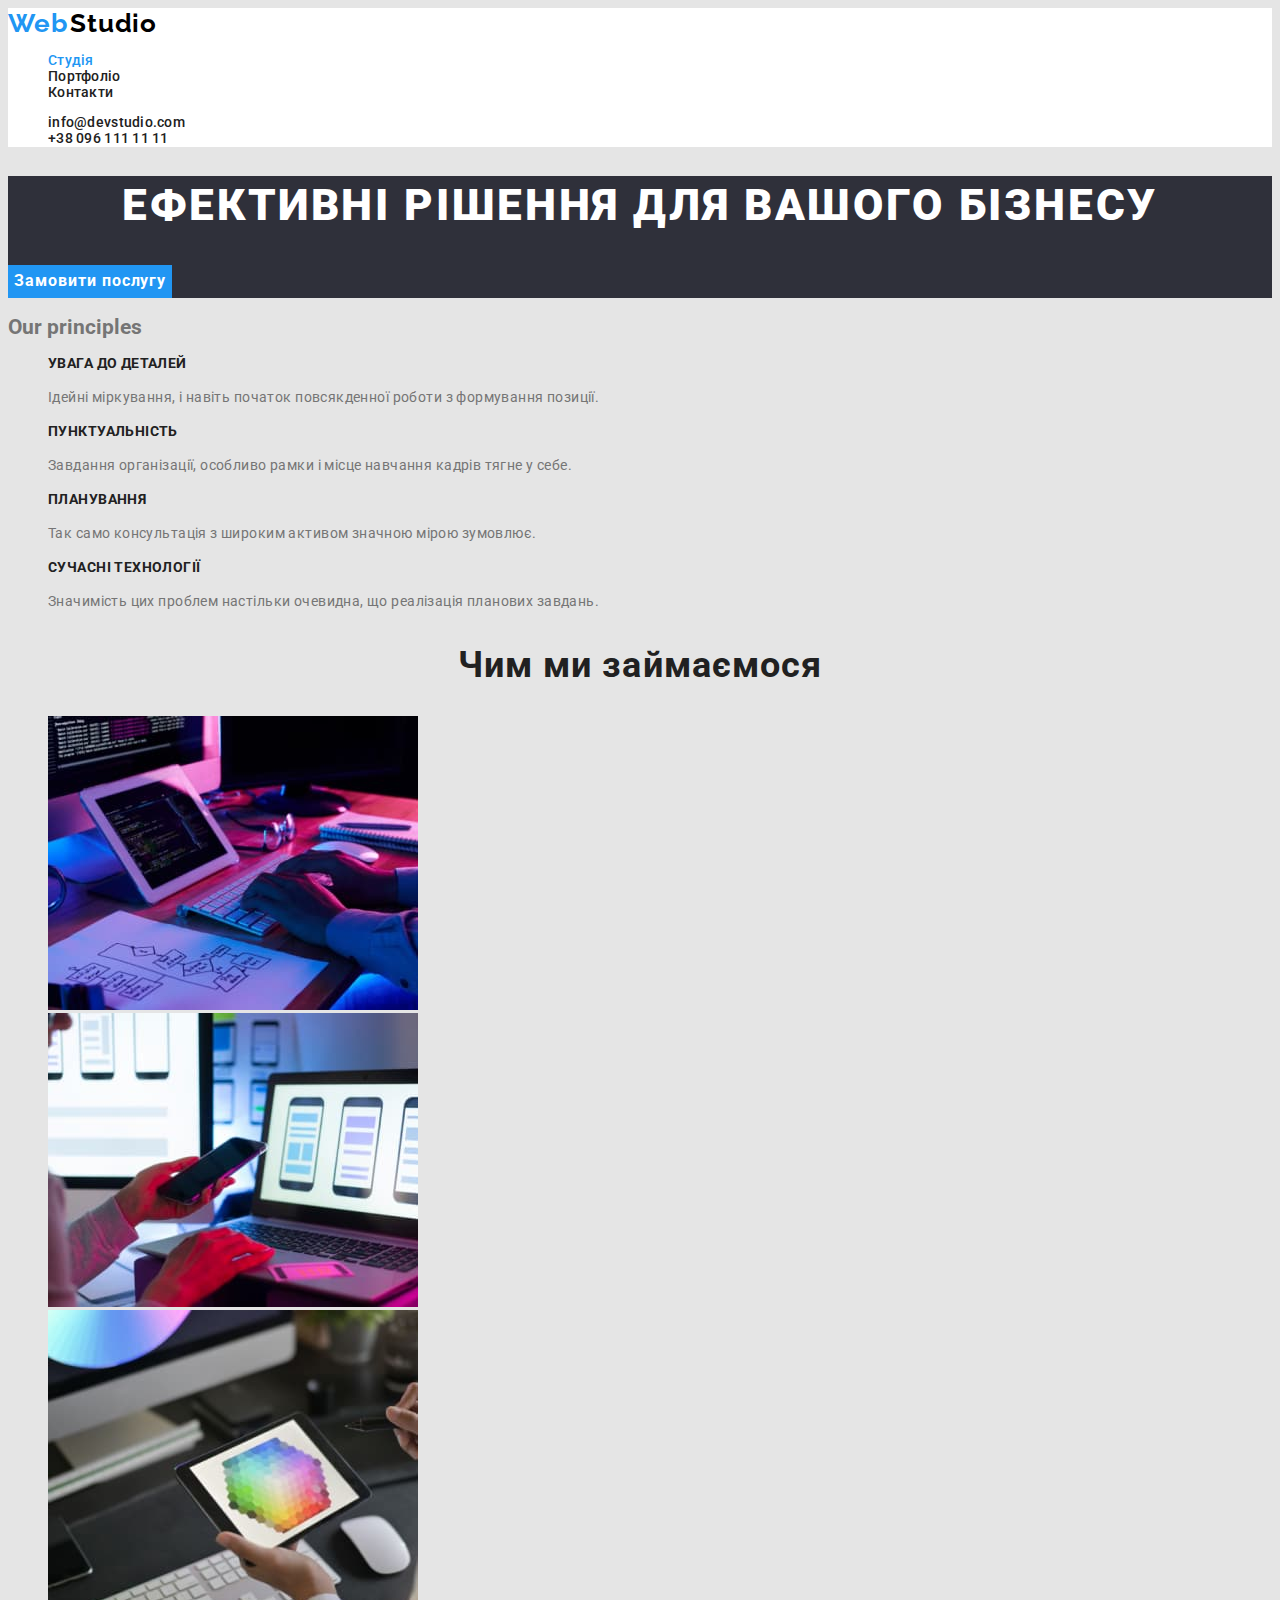
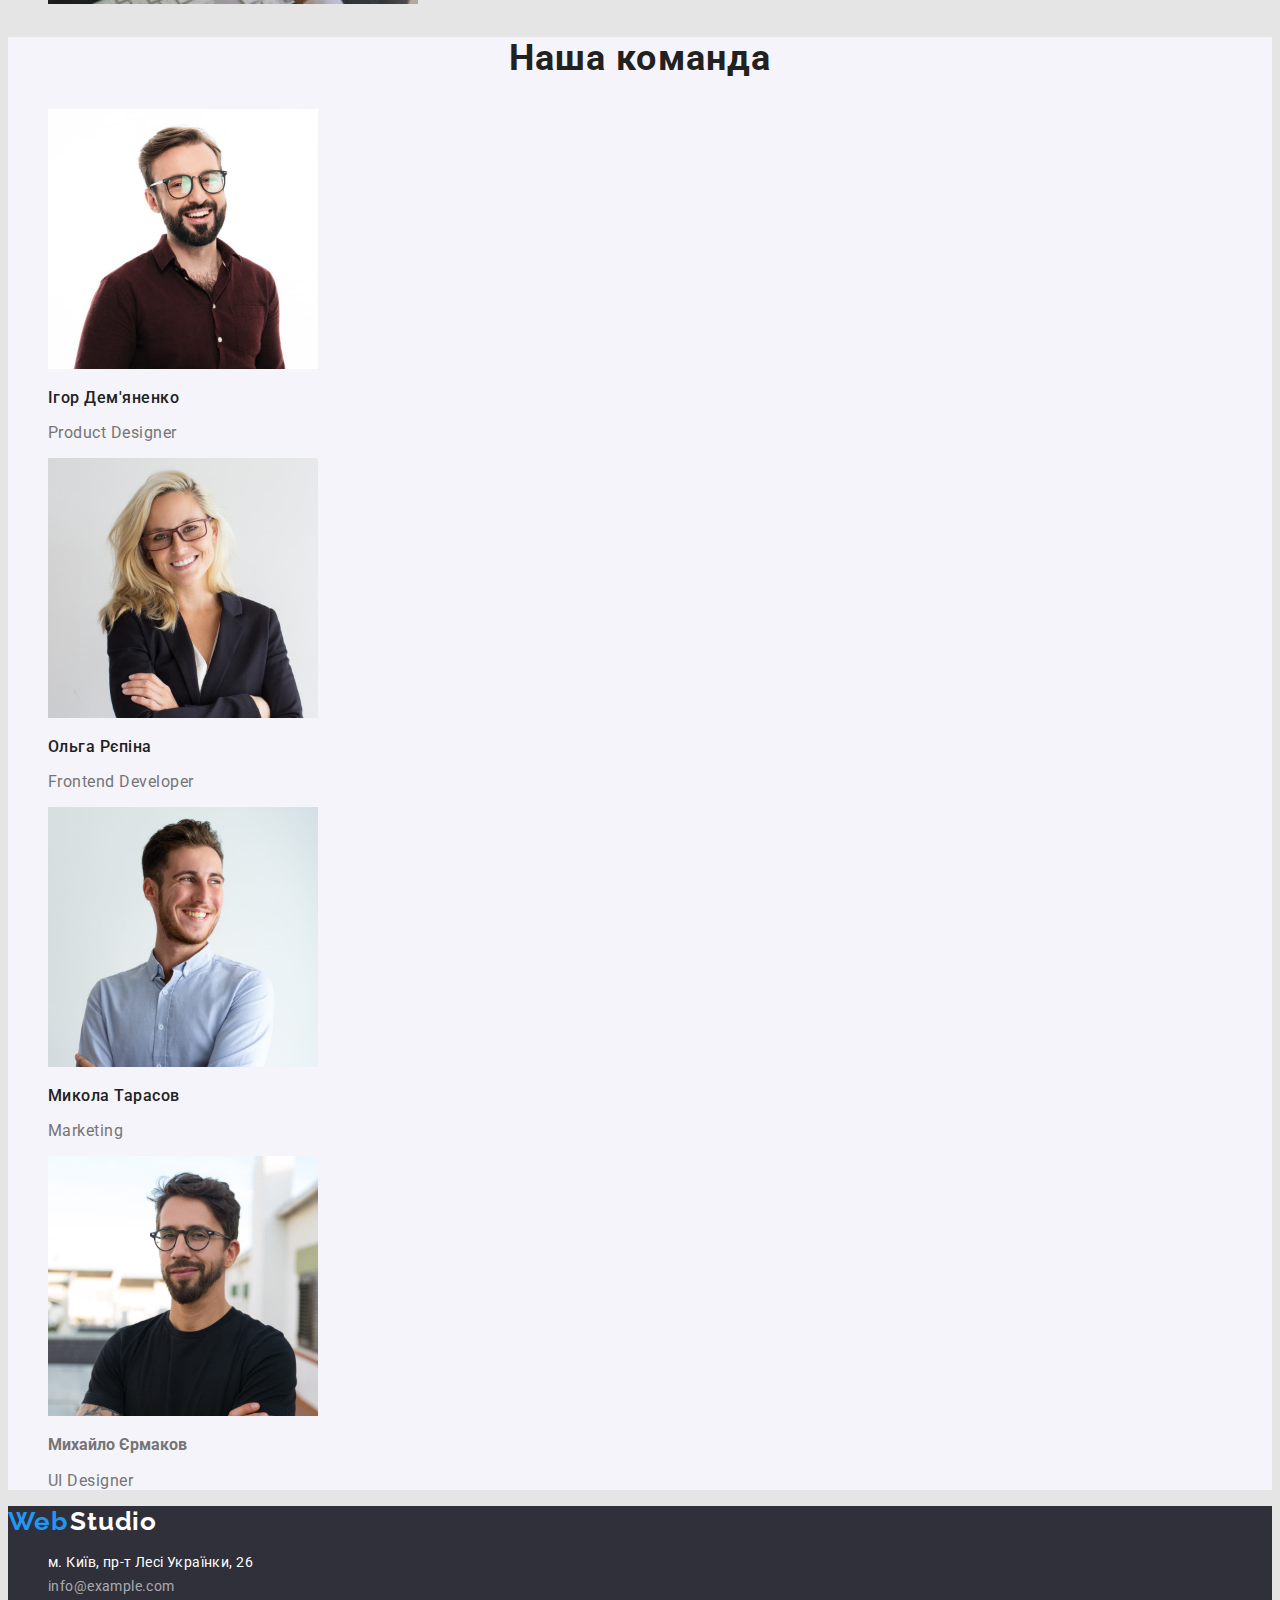
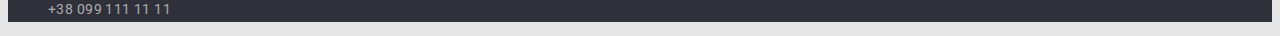
==== commit f399e23f: "UKR version 1 Pager with CSS" ====
--- a/index.html
+++ b/index.html
@@ -1,5 +1,5 @@
 <!DOCTYPE html>
-<html lang="ru">
+<html lang="uk">
   <head>
     <meta charset="UTF-8" />
     <meta http-equiv="X-UA-Compatible" content="IE=edge" />
@@ -21,20 +21,24 @@
           <span class="logo">Web</span> <span class="logo-end">Studio</span></a
         >
         <ul class="site-nav list">
-          <li><a class="link current" href="">Студия</a></li>
-          <li><a class="link" href="./portfolio.html">Портфолио</a></li>
-          <li><a class="link" href="">Контакты</a></li>
+          <li><a class="link current" href="">Студія</a></li>
+          <li><a class="link" href="./portfolio.html">Портфоліо</a></li>
+          <li><a class="link" href="">Контакти</a></li>
         </ul>
       </nav>
       <ul class="auth-nav list">
-        <li><a class="link" href="mailto:info@devstudio.com">info@devstudio.com</a></li>
+        <li>
+          <a class="link" href="mailto:info@devstudio.com"
+            >info@devstudio.com</a
+          >
+        </li>
         <li><a class="link" href="tel:+380961111111">+38 096 111 11 11</a></li>
       </ul>
     </header>
     <main>
-      <section class="section-hero"> 
-        <h1 class="hero-title">Эффективные решения для вашего бизнеса</h1>
-        <button class ="button" type="button">Заказать услугу</button>
+      <section class="section-hero">
+        <h1 class="hero-title">Ефективні рішення для вашого бізнесу</h1>
+        <button class="button" type="button">Замовити послугу</button>
       </section>
       <!--About us-->
       <section class="section-principles">
@@ -42,38 +46,37 @@
         <!--Make this h2 invisible with CSS-->
         <ul class="list">
           <li>
-            <h3 class="principles-list-title">Внимание к деталям</h3>
+            <h3 class="principles-list-title">Увага до деталей</h3>
             <p class="principles-list">
-              Идейные соображения, а также начало повседневной работы по
-              формированию позиции.
+              Ідейні міркування, і навіть початок повсякденної роботи з
+              формування позиції.
             </p>
           </li>
           <li>
-            <h3 class="principles-list-title">Пунктуальность</h3>
+            <h3 class="principles-list-title">Пунктуальність</h3>
             <p class="principles-list">
-              Задача организации, в особенности же рамки и место обучения кадров
-              влечет за собой.
+              Завдання організації, особливо рамки і місце навчання кадрів тягне
+              у себе.
             </p>
           </li>
           <li>
-            <h3 class="principles-list-title">Планирование</h3>
+            <h3 class="principles-list-title">Планування</h3>
             <p class="principles-list">
-              Равным образом консультация с широким активом в значительной
-              степени обуславливает.
+              Так само консультація з широким активом значною мірою зумовлює.
             </p>
           </li>
           <li>
-            <h3 class="principles-list-title">Современные технологии</h3>
+            <h3 class="principles-list-title">Сучасні технології</h3>
             <p class="principles-list">
-              Значимость этих проблем настолько очевидна, что реализация
-              плановых заданий.
+              Значимість цих проблем настільки очевидна, що реалізація планових
+              завдань.
             </p>
           </li>
         </ul>
       </section>
       <!--What we do-->
       <section class="our-activity">
-        <h2 class="section-title">Чем мы занимаемся</h2>
+        <h2 class="section-title">Чим ми займаємося</h2>
         <ul class="list">
           <li>
             <img
@@ -112,7 +115,7 @@
               width="270"
               height="260"
             />
-            <h3 class="section-comand-list">Игорь Демьяненко</h3>
+            <h3 class="section-comand-list">Ігор Дем'яненко</h3>
             <p class="comand-position" lang="en">Product Designer</p>
           </li>
           <li>
@@ -122,7 +125,7 @@
               width="270"
               height="260"
             />
-            <h3 class="section-comand-list">Ольга Репина</h3>
+            <h3 class="section-comand-list">Ольга Рєпіна</h3>
             <p class="comand-position" lang="en">Frontend Developer</p>
           </li>
           <li>
@@ -132,7 +135,7 @@
               width="270"
               height="260"
             />
-            <h3 class="section-comand-list">Николай Тарасов</h3>
+            <h3 class="section-comand-list">Микола Тарасов</h3>
             <p class="comand-position" lang="en">Marketing</p>
           </li>
           <li>
@@ -142,29 +145,28 @@
               width="270"
               height="260"
             />
-            <h3>Михаил Ермаков</h3>
+            <h3>Михайло Єрмаков</h3>
             <p class="comand-position" lang="en">UI Designer</p>
           </li>
         </ul>
       </section>
     </main>
     <footer class="contacts">
-      <a class="link" lang="en" href=""><span class="logo">Web</span> <span class="logo-end-bottom">Studio</span></a>
+      <a class="link" lang="en" href=""
+        ><span class="logo">Web</span>
+        <span class="logo-end-bottom">Studio</span></a
+      >
       <!--Contacts-->
       <address>
         <ul class="contacts-list list">
           <li>
-            <a class="address link" 
-              href="https://www.google.com/maps/place/%D0%B1%D1%83%D0%BB.+%D0%9B%D0%B5%D1%81%D0%B8+%D0%A3%D0%BA%D1%80%D0%B0%D0%B8%D0%BD%D0%BA%D0%B8,+26,+%D0%9A%D0%B8%D0%B5%D0%B2,+02000/@50.4265807,30.5383858,17z/data=!3m1!4b1!4m5!3m4!1s0x40d4cf0e033ecbe9:0x57a4dffefec77da0!8m2!3d50.4265807!4d30.5383858"
-              target="_blank"
-              >г. Киев, пр-т Леси Украинки, 26</a
-            >
+            <a class="address link" href="https://goo.gl/maps/JBbJRZCqceKSbLBSA" target="_blank">м. Київ, пр-т Лесі Українки, 26</a>
           </li>
           <li>
-            <a  class="link" href="mailto:info@example.com">info@example.com</a>
+            <a class="link" href="mailto:info@example.com">info@example.com</a>
           </li>
           <li>
-            <a  class="link" href="tel:+380991111111">+38 099 111 11 11</a>
+            <a class="link" href="tel:+380991111111">+38 099 111 11 11</a>
           </li>
         </ul>
       </address>
